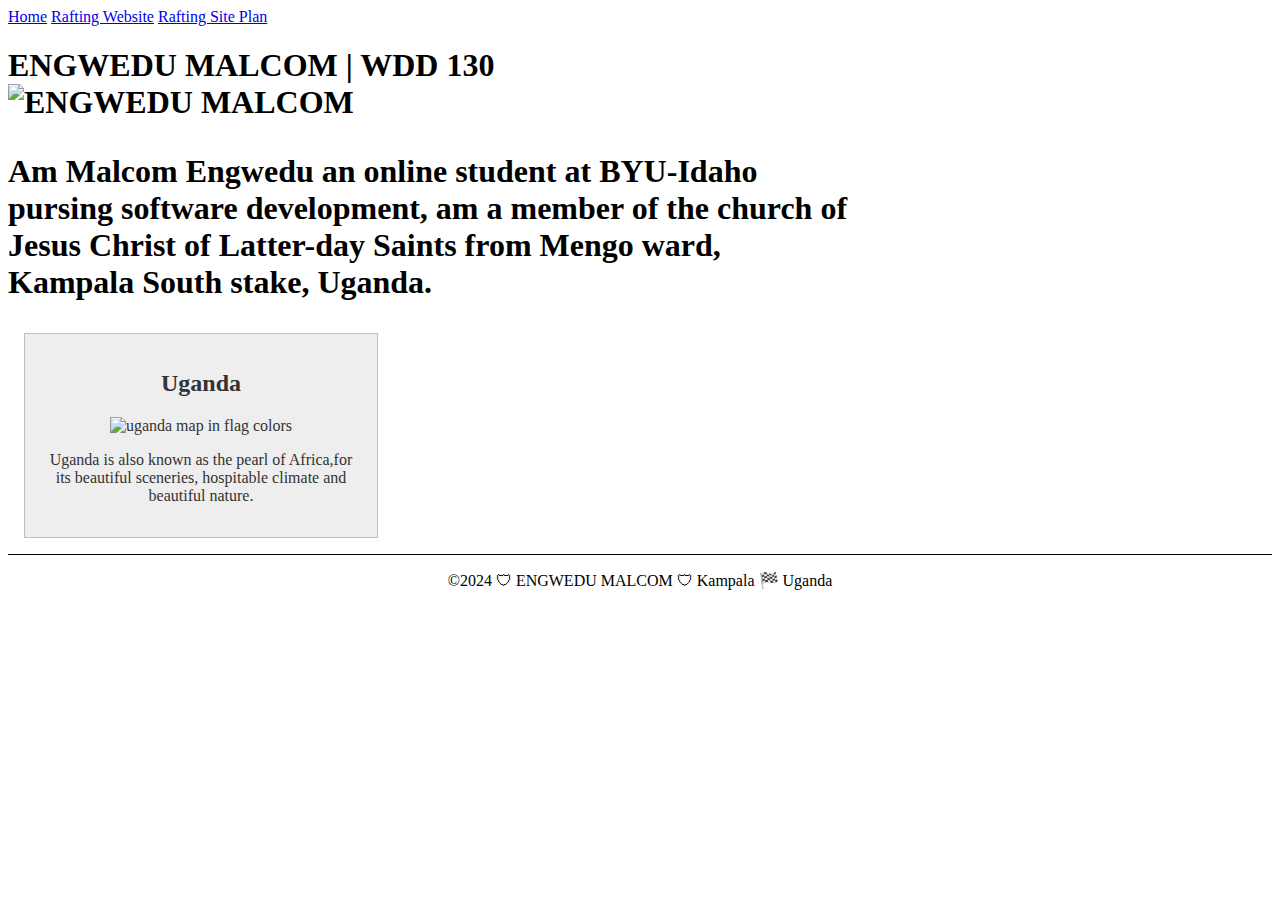
==== index.html @ ff438522 "Add files via upload" ====
<!DOCTYPE html>
<html lang="en">
<head>
    <meta charset="UTF-8">
    <meta name="viewport" content="width=device-width, initial-scale=1.0">
    <title>ENGWEDU MALCOM | WDD 130</title>
    <meta name="description" content="Malcom Engwedu's WDD 130 course home page">
    <meta name="author" content="Malcom Engwedu">

    <link rel="stylesheet" href="styles.css">
    
</head>
<body>
    <header>
     <nav>
       <a href="#">Home</a>
       <a href="wwr/">Rafting Website</a>
       <a href="wwr/site-plan-rafting.html">Rafting Site Plan</a> 
     </nav>
    </header>
    <main>
     <h1>
        ENGWEDU MALCOM | WDD 130
        <img 
        class="fit-picture"
        src="images/IMG_20201130_165137_284.jpg"
        alt="ENGWEDU MALCOM"
        width="100" >
        <p>
            Am Malcom Engwedu an online student at BYU-Idaho pursing software development, am a member of the church of Jesus Christ of Latter-day Saints from Mengo ward, Kampala South stake, Uganda.
        </p>
     </h1>
    </main>
    <aside>
        <h2>Uganda</h2>
            <img src="images/Flag-map_of_Uganda.svg.png" 
                 alt="uganda map in flag colors">
                 <p>
                    Uganda is also known as the pearl of Africa,for its beautiful sceneries, hospitable climate and beautiful nature.
                 </p>
    </aside>
    <footer>
     <p>
        ©2024 🛡 ENGWEDU MALCOM 🛡 Kampala 🏁 Uganda
     </p>
    </footer>
</body>
</html>
---- styles.css ----
main {
   max-width: 840px;
}
aside {
    width: 20rem;
    margin: 1rem;
    border: 1px solid rgba(0, 0, 0, 0.2);
    padding: 1rem;
    background-color: #eee;
    color: #333;
    text-align: center;
}
aside img {
    width: 200px;
    height: auto;
}
main img {
    width: 150px;
    height: auto;
    inline-size: 25%;
}
p{padding: 0;}
footer {
    margin-top: 15px;
    border-top: 1px solid #000;
    text-align: center;
}
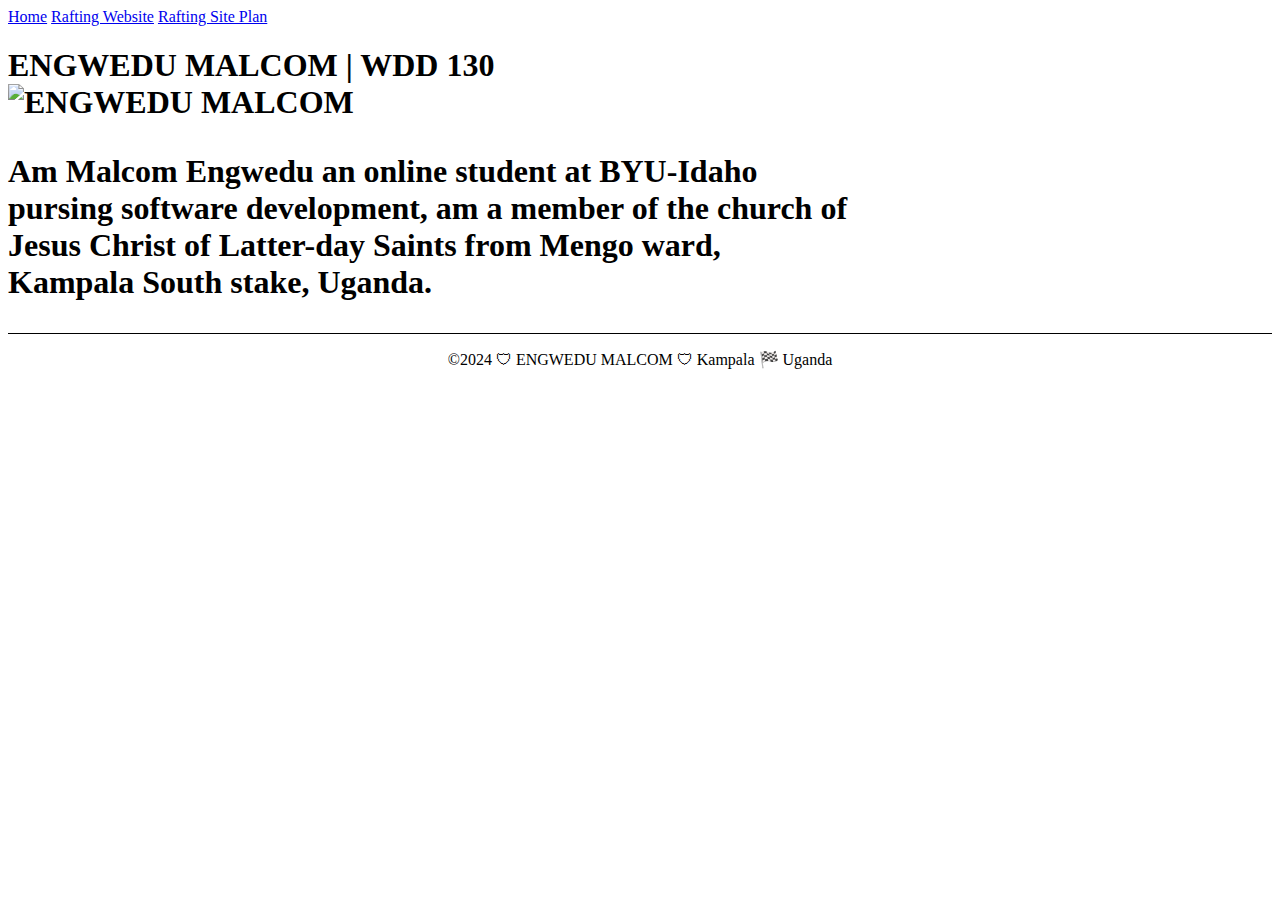
==== commit 93df8270: "Add files via upload" ====
--- a/index.html
+++ b/index.html
@@ -1,14 +1,10 @@
 <!DOCTYPE html>
 <html lang="en">
 <head>
+    <link rel="stylesheet" href="styles.css">
     <meta charset="UTF-8">
     <meta name="viewport" content="width=device-width, initial-scale=1.0">
     <title>ENGWEDU MALCOM | WDD 130</title>
-    <meta name="description" content="Malcom Engwedu's WDD 130 course home page">
-    <meta name="author" content="Malcom Engwedu">
-
-    <link rel="stylesheet" href="styles.css">
-    
 </head>
 <body>
     <header>
@@ -25,20 +21,12 @@
         class="fit-picture"
         src="images/IMG_20201130_165137_284.jpg"
         alt="ENGWEDU MALCOM"
-        width="100" >
+        width="200" >
         <p>
             Am Malcom Engwedu an online student at BYU-Idaho pursing software development, am a member of the church of Jesus Christ of Latter-day Saints from Mengo ward, Kampala South stake, Uganda.
         </p>
      </h1>
     </main>
-    <aside>
-        <h2>Uganda</h2>
-            <img src="images/Flag-map_of_Uganda.svg.png" 
-                 alt="uganda map in flag colors">
-                 <p>
-                    Uganda is also known as the pearl of Africa,for its beautiful sceneries, hospitable climate and beautiful nature.
-                 </p>
-    </aside>
     <footer>
      <p>
         ©2024 🛡 ENGWEDU MALCOM 🛡 Kampala 🏁 Uganda
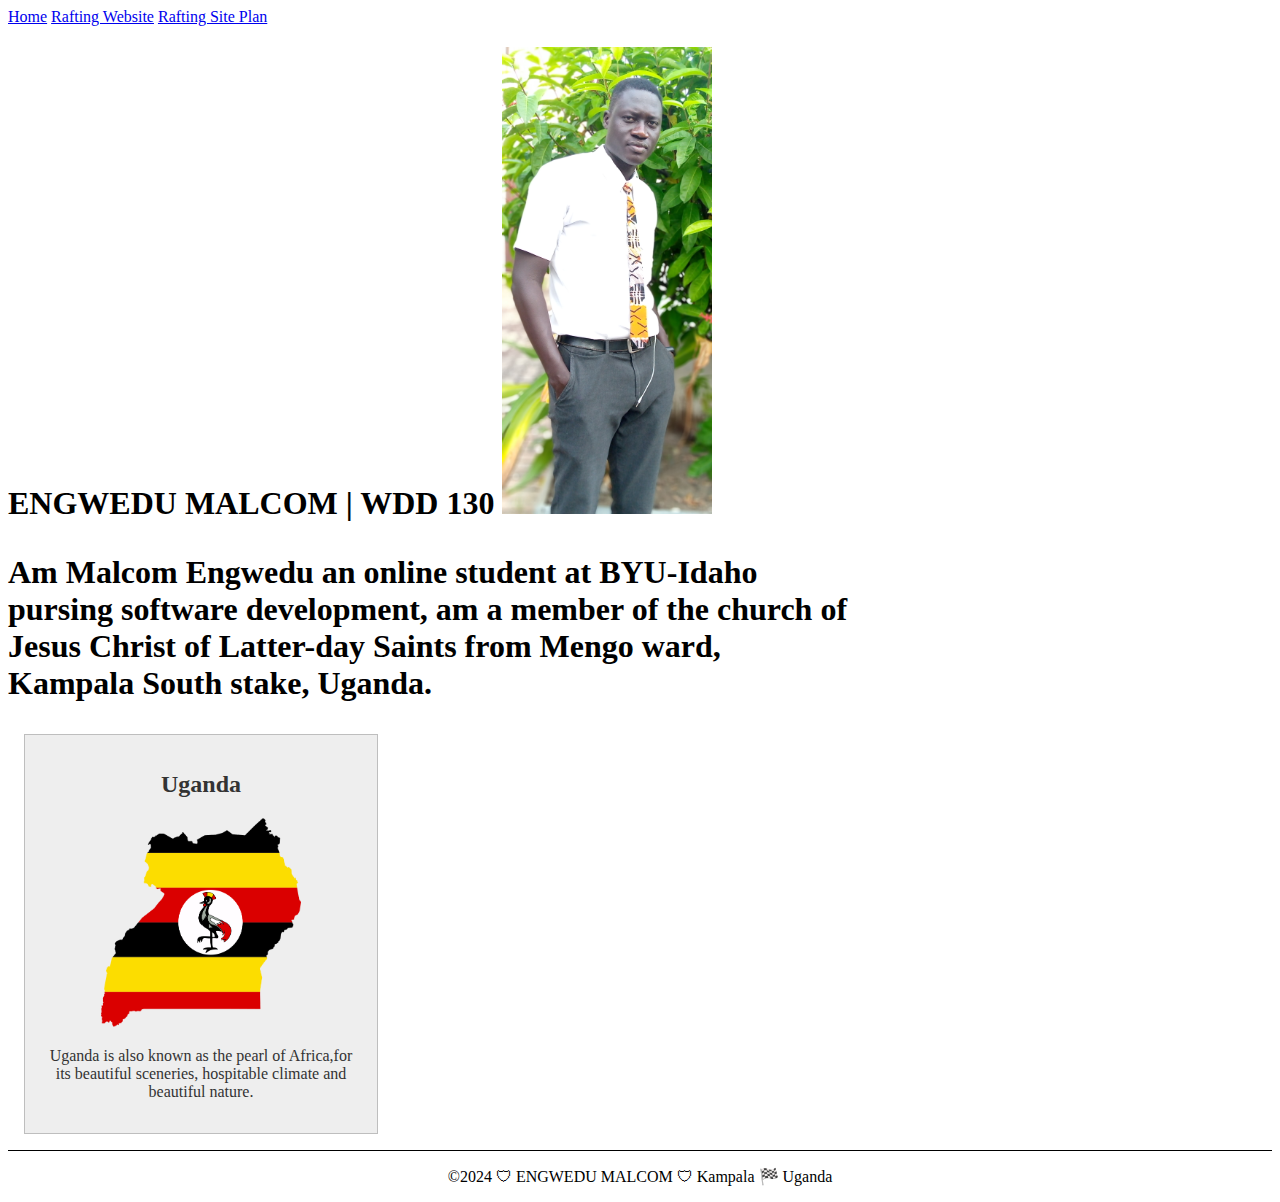
==== commit 9988ffb3: "Add files via upload" ====
--- a/index.html
+++ b/index.html
@@ -1,10 +1,14 @@
 <!DOCTYPE html>
 <html lang="en">
 <head>
-    <link rel="stylesheet" href="styles.css">
     <meta charset="UTF-8">
     <meta name="viewport" content="width=device-width, initial-scale=1.0">
     <title>ENGWEDU MALCOM | WDD 130</title>
+    <meta name="description" content="Malcom Engwedu's WDD 130 course home page">
+    <meta name="author" content="Malcom Engwedu">
+
+    <link rel="stylesheet" href="styles.css">
+    
 </head>
 <body>
     <header>
@@ -21,12 +25,20 @@
         class="fit-picture"
         src="images/IMG_20201130_165137_284.jpg"
         alt="ENGWEDU MALCOM"
-        width="200" >
+        width="100" >
         <p>
             Am Malcom Engwedu an online student at BYU-Idaho pursing software development, am a member of the church of Jesus Christ of Latter-day Saints from Mengo ward, Kampala South stake, Uganda.
         </p>
      </h1>
     </main>
+    <aside>
+        <h2>Uganda</h2>
+            <img src="images/Flag-map_of_Uganda.svg.png" 
+                 alt="uganda map in flag colors">
+                 <p>
+                    Uganda is also known as the pearl of Africa,for its beautiful sceneries, hospitable climate and beautiful nature.
+                 </p>
+    </aside>
     <footer>
      <p>
         ©2024 🛡 ENGWEDU MALCOM 🛡 Kampala 🏁 Uganda
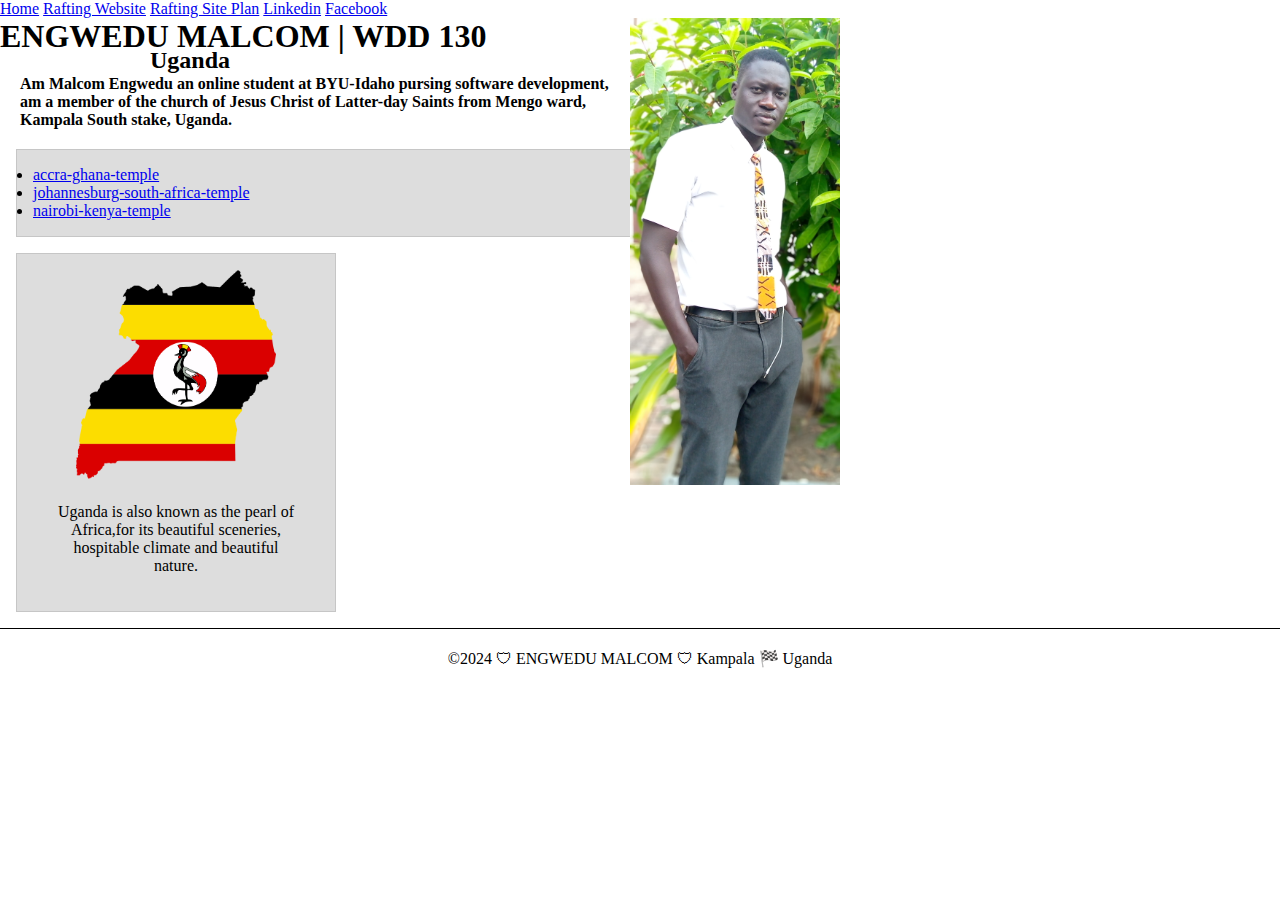
==== commit a1eee310: "Add files via upload" ====
--- a/index.html
+++ b/index.html
@@ -16,6 +16,8 @@
        <a href="#">Home</a>
        <a href="wwr/">Rafting Website</a>
        <a href="wwr/site-plan-rafting.html">Rafting Site Plan</a> 
+       <a href="https://linkedin.com">Linkedin</a>
+       <a href="https://facebook.com">Facebook</a>
      </nav>
     </header>
     <main>
@@ -30,8 +32,13 @@
             Am Malcom Engwedu an online student at BYU-Idaho pursing software development, am a member of the church of Jesus Christ of Latter-day Saints from Mengo ward, Kampala South stake, Uganda.
         </p>
      </h1>
+     <ul class="box">
+        <li><a href="https://www.churchofjesuschrist.org/temples/details/accra-ghana-temple?lang=eng/"target="_blank">accra-ghana-temple</a></li>
+        <li><a href="https://www.churchofjesuschrist.org/temples/details/johannesburg-south-africa-temple?lang=eng/"target="_blank">johannesburg-south-africa-temple</a></li>
+        <li><a href="https://www.churchofjesuschrist.org/temples/details/nairobi-kenya-temple?lang=eng/"target="_blank">nairobi-kenya-temple</a></li>
+    </ul>
     </main>
-    <aside>
+    <aside class="box">
         <h2>Uganda</h2>
             <img src="images/Flag-map_of_Uganda.svg.png" 
                  alt="uganda map in flag colors">
@@ -45,4 +52,5 @@
      </p>
     </footer>
 </body>
+<!--12 July 2024--> 
 </html>--- a/styles.css
+++ b/styles.css
@@ -15,13 +15,42 @@
     height: auto;
 }
 main img {
+    /* you most likely will have other declarations here */
+    float: right;
     width: 150px;
     height: auto;
     inline-size: 25%;
 }
-p{padding: 0;}
+p{
+    padding: 0;
+    margin: 20px;
+    font-family: 'Times New Roman', Times, serif;
+    font-size: medium;
+}
 footer {
     margin-top: 15px;
     border-top: 1px solid #000;
     text-align: center;
 }
+*{
+    margin: 0;
+    padding: 0;
+    box-sizing: border-box;
+}
+/* Class Selectors */
+.box{
+    margin: 1rem;
+    border: 1px solid rgba(0, 0, 0,.1);
+    padding: 1rem;
+    background-color: #ddd;
+    color: #000;
+}
+aside{
+    width: 20em;
+    text-align: center;
+}
+aside h2{
+    position: absolute;
+    top: 47px;
+    left: 150px;
+}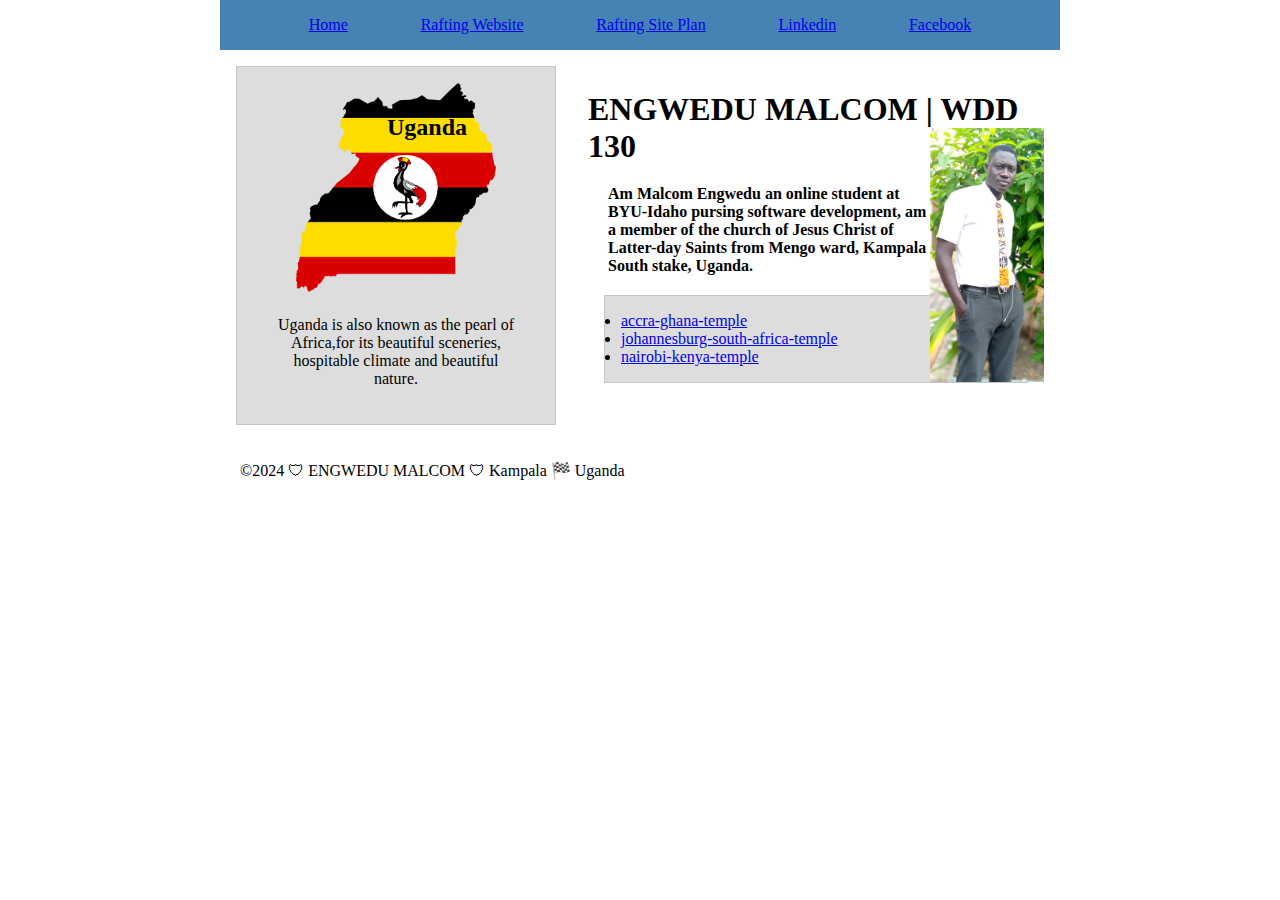
==== commit 01588d5e: "added changes" ====
--- a/index.html
+++ b/index.html
@@ -20,32 +20,33 @@
        <a href="https://facebook.com">Facebook</a>
      </nav>
     </header>
-    <main>
-     <h1>
-        ENGWEDU MALCOM | WDD 130
-        <img 
-        class="fit-picture"
-        src="images/IMG_20201130_165137_284.jpg"
-        alt="ENGWEDU MALCOM"
-        width="100" >
-        <p>
-            Am Malcom Engwedu an online student at BYU-Idaho pursing software development, am a member of the church of Jesus Christ of Latter-day Saints from Mengo ward, Kampala South stake, Uganda.
-        </p>
-     </h1>
-     <ul class="box">
-        <li><a href="https://www.churchofjesuschrist.org/temples/details/accra-ghana-temple?lang=eng/"target="_blank">accra-ghana-temple</a></li>
-        <li><a href="https://www.churchofjesuschrist.org/temples/details/johannesburg-south-africa-temple?lang=eng/"target="_blank">johannesburg-south-africa-temple</a></li>
-        <li><a href="https://www.churchofjesuschrist.org/temples/details/nairobi-kenya-temple?lang=eng/"target="_blank">nairobi-kenya-temple</a></li>
-    </ul>
-    </main>
-    <aside class="box">
-        <h2>Uganda</h2>
-            <img src="images/Flag-map_of_Uganda.svg.png" 
-                 alt="uganda map in flag colors">
-                 <p>
-                    Uganda is also known as the pearl of Africa,for its beautiful sceneries, hospitable climate and beautiful nature.
-                 </p>
-    </aside>
+    <div class="grid"><main>
+        <h1>
+           ENGWEDU MALCOM | WDD 130
+           <img 
+           class="fit-picture"
+           src="images/IMG_20201130_165137_284.jpg"
+           alt="ENGWEDU MALCOM"
+           width="100" >
+           <p>
+               Am Malcom Engwedu an online student at BYU-Idaho pursing software development, am a member of the church of Jesus Christ of Latter-day Saints from Mengo ward, Kampala South stake, Uganda.
+           </p>
+        </h1>
+        <ul class="box">
+           <li><a href="https://www.churchofjesuschrist.org/temples/details/accra-ghana-temple?lang=eng/"target="_blank">accra-ghana-temple</a></li>
+           <li><a href="https://www.churchofjesuschrist.org/temples/details/johannesburg-south-africa-temple?lang=eng/"target="_blank">johannesburg-south-africa-temple</a></li>
+           <li><a href="https://www.churchofjesuschrist.org/temples/details/nairobi-kenya-temple?lang=eng/"target="_blank">nairobi-kenya-temple</a></li>
+       </ul>
+       </main>
+       <aside class="box">
+           <h2>Uganda</h2>
+               <img src="images/Flag-map_of_Uganda.svg.png" 
+                    alt="uganda map in flag colors">
+                    <p>
+                       Uganda is also known as the pearl of Africa,for its beautiful sceneries, hospitable climate and beautiful nature.
+                    </p>
+       </aside></div>
+    
     <footer>
      <p>
         ©2024 🛡 ENGWEDU MALCOM 🛡 Kampala 🏁 Uganda
--- a/styles.css
+++ b/styles.css
@@ -27,11 +27,7 @@
     font-family: 'Times New Roman', Times, serif;
     font-size: medium;
 }
-footer {
-    margin-top: 15px;
-    border-top: 1px solid #000;
-    text-align: center;
-}
+
 *{
     margin: 0;
     padding: 0;
@@ -53,4 +49,29 @@
     position: absolute;
     top: 47px;
     left: 150px;
+}
+header,.grid,footer{
+    max-width: 840px;
+    margin: 0 auto;
+}
+nav{
+    background-color: steelblue;
+    padding: 1rem;
+    display:flex;
+    justify-content: space-evenly;
+    align-items: center;
+}
+.grid{
+    display: grid;
+    align-items: center;
+}
+main{
+    grid-column: 2/3;
+    margin: 1rem;
+}
+aside{
+    width: 20rem;
+    position: relative;
+    grid-column: 1/2;
+    grid-row: 1/2;
 }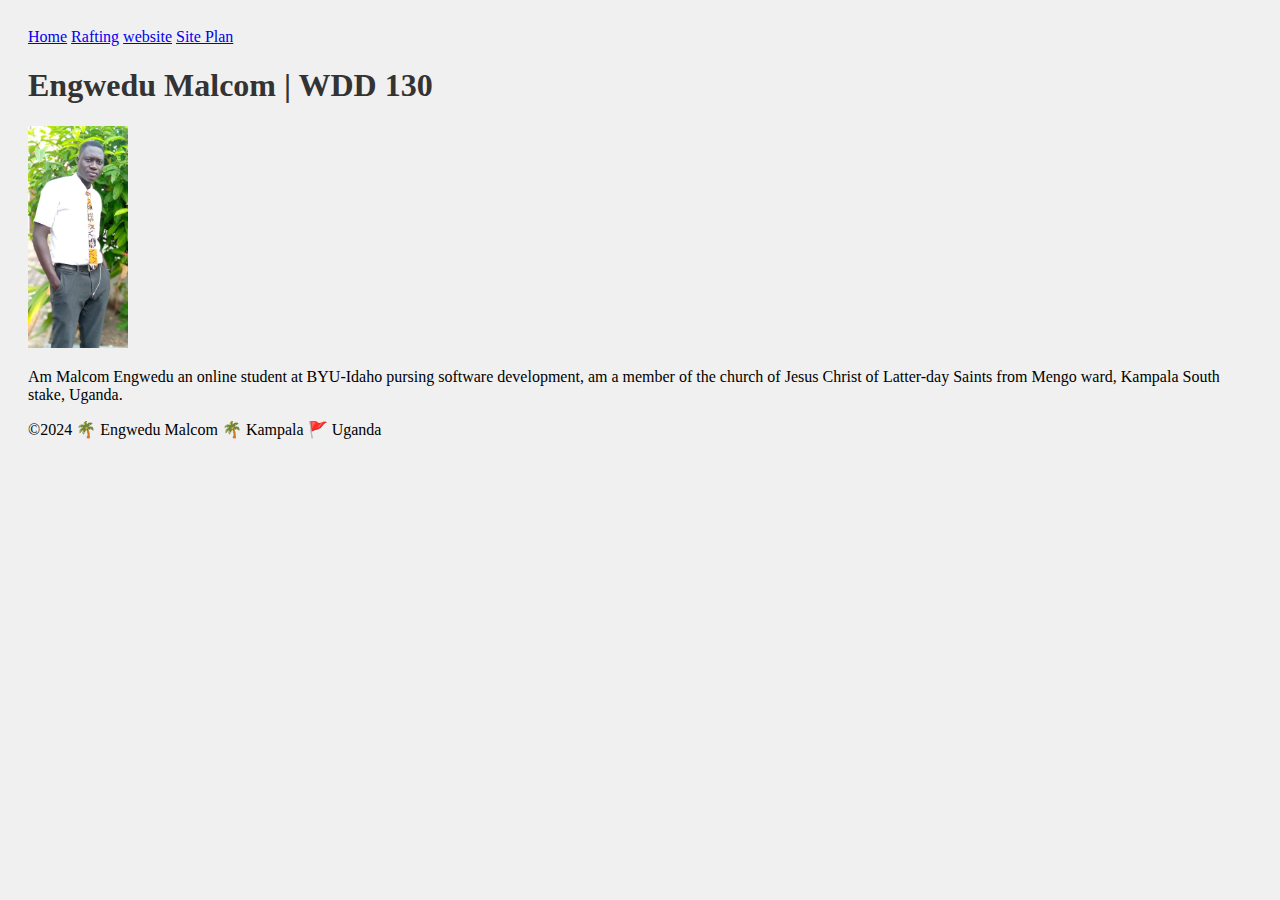
==== commit 2ba6bbde: "home" ====
--- a/index.html
+++ b/index.html
@@ -14,42 +14,26 @@
     <header>
      <nav>
        <a href="#">Home</a>
-       <a href="wwr/">Rafting Website</a>
-       <a href="wwr/site-plan-rafting.html">Rafting Site Plan</a> 
-       <a href="https://linkedin.com">Linkedin</a>
-       <a href="https://facebook.com">Facebook</a>
+       <a href="wwr/">Rafting</a>
+       <a href="wwr/">website</a>
+       <a href="wwr/">Site Plan</a> 
      </nav>
     </header>
-    <div class="grid"><main>
-        <h1>
-           ENGWEDU MALCOM | WDD 130
-           <img 
-           class="fit-picture"
-           src="images/IMG_20201130_165137_284.jpg"
-           alt="ENGWEDU MALCOM"
-           width="100" >
-           <p>
-               Am Malcom Engwedu an online student at BYU-Idaho pursing software development, am a member of the church of Jesus Christ of Latter-day Saints from Mengo ward, Kampala South stake, Uganda.
-           </p>
-        </h1>
-        <ul class="box">
-           <li><a href="https://www.churchofjesuschrist.org/temples/details/accra-ghana-temple?lang=eng/"target="_blank">accra-ghana-temple</a></li>
-           <li><a href="https://www.churchofjesuschrist.org/temples/details/johannesburg-south-africa-temple?lang=eng/"target="_blank">johannesburg-south-africa-temple</a></li>
-           <li><a href="https://www.churchofjesuschrist.org/temples/details/nairobi-kenya-temple?lang=eng/"target="_blank">nairobi-kenya-temple</a></li>
-       </ul>
-       </main>
-       <aside class="box">
-           <h2>Uganda</h2>
-               <img src="images/Flag-map_of_Uganda.svg.png" 
-                    alt="uganda map in flag colors">
-                    <p>
-                       Uganda is also known as the pearl of Africa,for its beautiful sceneries, hospitable climate and beautiful nature.
-                    </p>
-       </aside></div>
-    
+    <section>
+        <h1> Engwedu Malcom | WDD 130 </h1>
+            <img 
+            class="fit-picture"
+            src="images/IMG_20201130_165137_284.jpg"
+            alt="ENGWEDU MALCOM"
+            width="100" >
+            <p>
+                Am Malcom Engwedu an online student at BYU-Idaho pursing software development, am a member of the church of Jesus Christ of Latter-day Saints from Mengo ward, Kampala South stake, Uganda.
+            </p>
+         
+    </section>
     <footer>
      <p>
-        ©2024 🛡 ENGWEDU MALCOM 🛡 Kampala 🏁 Uganda
+        ©2024 🌴 Engwedu Malcom 🌴 Kampala 🚩 Uganda
      </p>
     </footer>
 </body>
--- a/styles.css
+++ b/styles.css
@@ -1,77 +1,64 @@
-main {
-   max-width: 840px;
-}
-aside {
-    width: 20rem;
-    margin: 1rem;
-    border: 1px solid rgba(0, 0, 0, 0.2);
-    padding: 1rem;
-    background-color: #eee;
-    color: #333;
-    text-align: center;
-}
-aside img {
-    width: 200px;
-    height: auto;
-}
-main img {
-    /* you most likely will have other declarations here */
-    float: right;
-    width: 150px;
-    height: auto;
-    inline-size: 25%;
-}
-p{
-    padding: 0;
-    margin: 20px;
-    font-family: 'Times New Roman', Times, serif;
-    font-size: medium;
-}
-
-*{
-    margin: 0;
-    padding: 0;
-    box-sizing: border-box;
-}
-/* Class Selectors */
-.box{
-    margin: 1rem;
-    border: 1px solid rgba(0, 0, 0,.1);
-    padding: 1rem;
-    background-color: #ddd;
-    color: #000;
-}
-aside{
-    width: 20em;
-    text-align: center;
-}
-aside h2{
-    position: absolute;
-    top: 47px;
-    left: 150px;
-}
-header,.grid,footer{
-    max-width: 840px;
-    margin: 0 auto;
-}
-nav{
-    background-color: steelblue;
-    padding: 1rem;
-    display:flex;
-    justify-content: space-evenly;
-    align-items: center;
-}
-.grid{
-    display: grid;
-    align-items: center;
-}
-main{
-    grid-column: 2/3;
-    margin: 1rem;
-}
-aside{
-    width: 20rem;
-    position: relative;
-    grid-column: 1/2;
-    grid-row: 1/2;
-}+body {
+    font-family: cursive;
+    background-color: #f0f0f0;
+    padding: 20px;
+}
+
+.container {
+    max-width: 600px;
+    margin: 0 auto;
+    background-color: #fff;
+    padding: 20px;
+    border-radius: 8px;
+    box-shadow: 0 0 10px rgba(0,0,0,0.1);
+}
+
+h1 {
+    text-align: left;
+    color: #333;
+}
+
+.form-group {
+    margin-bottom: 20px;
+}
+
+label {
+    display: block;
+    margin-bottom: 8px;
+    color: #666;
+}
+
+input[type="text"],
+input[type="number"],
+textarea,
+select {
+    width: 100%;
+    padding: 10px;
+    font-size: 16px;
+    border: 1px solid #ccc;
+    border-radius: 4px;
+    box-sizing: border-box;
+}
+
+textarea {
+    resize: vertical; /* Allow vertical resizing */
+}
+
+button[type="submit"] {
+    background-color: #4CAF50;
+    color: white;
+    padding: 12px 20px;
+    border: none;
+    border-radius: 4px;
+    cursor: pointer;
+    font-size: 16px;
+}
+
+button[type="submit"]:hover {
+    background-color: #45a049;
+}
+
+/* Optional: Styles for disabled select option */
+select[disabled] {
+    color: #999;
+}
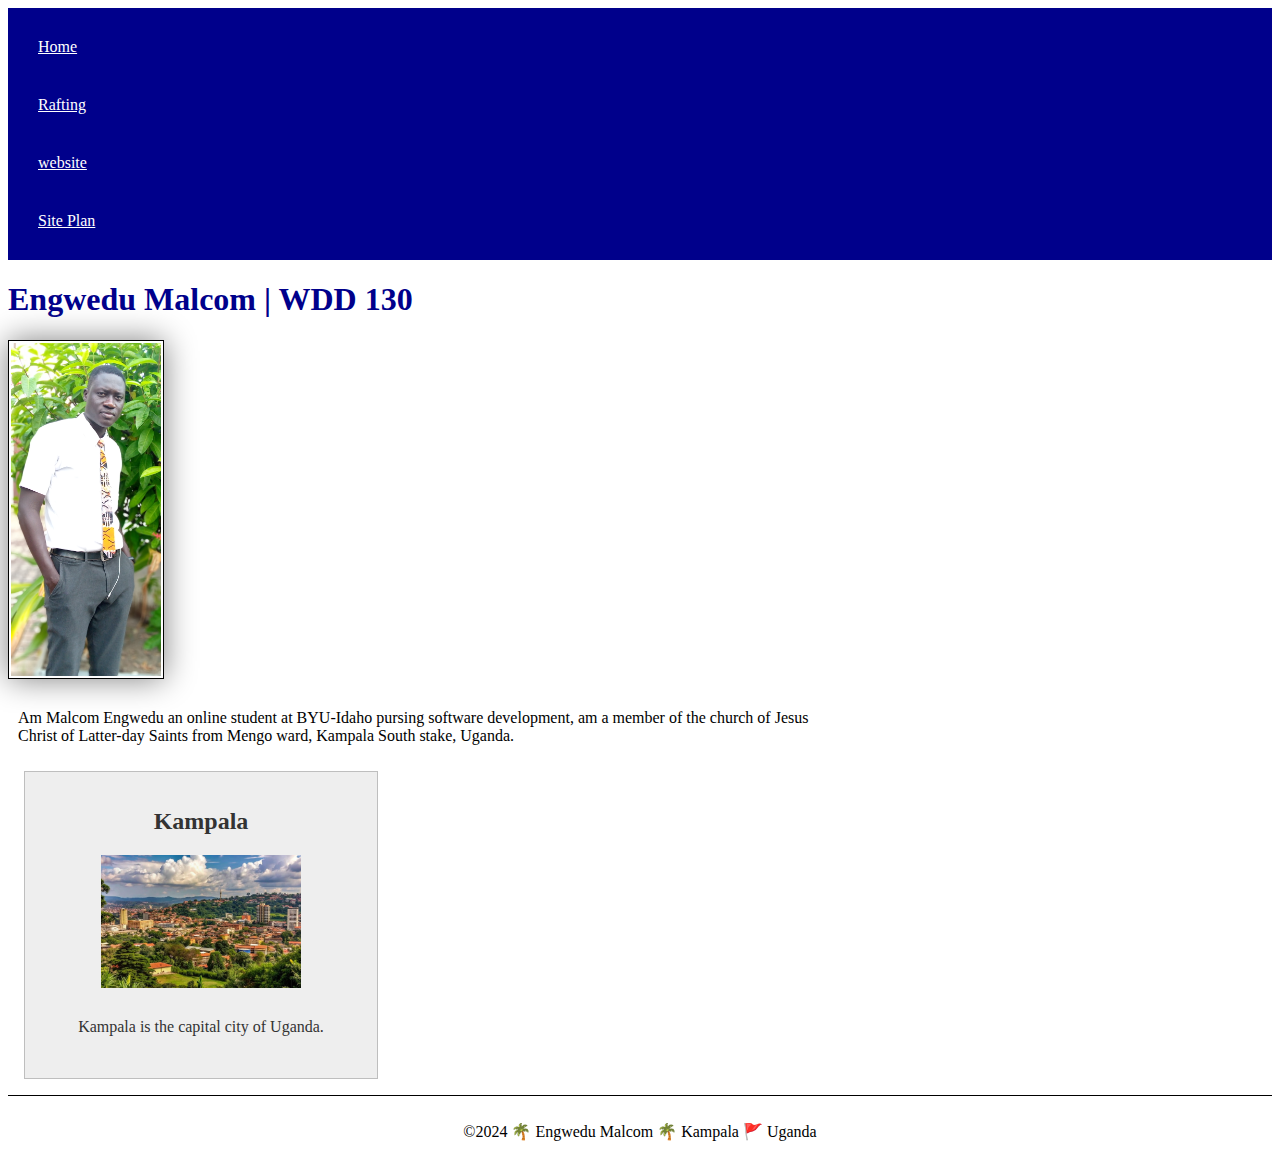
==== commit 64ddfe61: "updates" ====
--- a/index.html
+++ b/index.html
@@ -19,23 +19,29 @@
        <a href="wwr/">Site Plan</a> 
      </nav>
     </header>
-    <section>
-        <h1> Engwedu Malcom | WDD 130 </h1>
-            <img 
-            class="fit-picture"
-            src="images/IMG_20201130_165137_284.jpg"
-            alt="ENGWEDU MALCOM"
-            width="100" >
-            <p>
-                Am Malcom Engwedu an online student at BYU-Idaho pursing software development, am a member of the church of Jesus Christ of Latter-day Saints from Mengo ward, Kampala South stake, Uganda.
-            </p>
-         
-    </section>
+    <main>
+        <section>
+            <h1> Engwedu Malcom | WDD 130 </h1>
+                <img 
+                class="fit-picture"
+                src="images/IMG_20201130_165137_284.jpg"
+                alt="ENGWEDU MALCOM"
+                width="100" >
+                <p>
+                    Am Malcom Engwedu an online student at BYU-Idaho pursing software development, am a member of the church of Jesus Christ of Latter-day Saints from Mengo ward, Kampala South stake, Uganda.
+                </p>
+        </section>
+    </main>
+    <aside>
+        <h2>Kampala</h2>
+        <img src="images/landscape-view-kampala-uganda_1028938-232806.jpg" alt="landscape-view-kampala-uganda">
+        <p>Kampala is the capital city of Uganda.</p>
+    </aside>
     <footer>
      <p>
         ©2024 🌴 Engwedu Malcom 🌴 Kampala 🚩 Uganda
      </p>
     </footer>
 </body>
-<!--12 July 2024--> 
+<!--12 nov 2024--> 
 </html>--- a/styles.css
+++ b/styles.css
@@ -1,64 +1,43 @@
-body {
-    font-family: cursive;
-    background-color: #f0f0f0;
+nav{
+    background-color: darkblue;
+    padding: 10px;
+}
+nav a{
+    color: white;
+    display: block;
     padding: 20px;
 }
-
-.container {
-    max-width: 600px;
-    margin: 0 auto;
-    background-color: #fff;
-    padding: 20px;
-    border-radius: 8px;
-    box-shadow: 0 0 10px rgba(0,0,0,0.1);
+main{
+    max-width: 840px;
 }
-
-h1 {
-    text-align: left;
+h1{
+    color: darkblue;
+}
+aside{
+    width: 20rem;
+    margin: 1rem;
+    border: 1px solid rgba(0, 0, 0, 0.2);
+    padding: 1rem;
+    background-color: #eee;
     color: #333;
+    text-align: center;
 }
-
-.form-group {
-    margin-bottom: 20px;
+aside img {
+    width: 200px;
+    height: auto;
 }
-
-label {
-    display: block;
-    margin-bottom: 8px;
-    color: #666;
+main img{
+    width: 150px;
+    height: auto;
+    border: 1px solid black;
+    padding: 2px;
+    box-shadow: 0 0 30px gray;
 }
-
-input[type="text"],
-input[type="number"],
-textarea,
-select {
-    width: 100%;
+p{
     padding: 10px;
-    font-size: 16px;
-    border: 1px solid #ccc;
-    border-radius: 4px;
-    box-sizing: border-box;
 }
-
-textarea {
-    resize: vertical; /* Allow vertical resizing */
-}
-
-button[type="submit"] {
-    background-color: #4CAF50;
-    color: white;
-    padding: 12px 20px;
-    border: none;
-    border-radius: 4px;
-    cursor: pointer;
-    font-size: 16px;
-}
-
-button[type="submit"]:hover {
-    background-color: #45a049;
-}
-
-/* Optional: Styles for disabled select option */
-select[disabled] {
-    color: #999;
-}
+footer {
+    margin-top: 15px;
+    border-top: 1px solid #000;
+    text-align: center;
+}